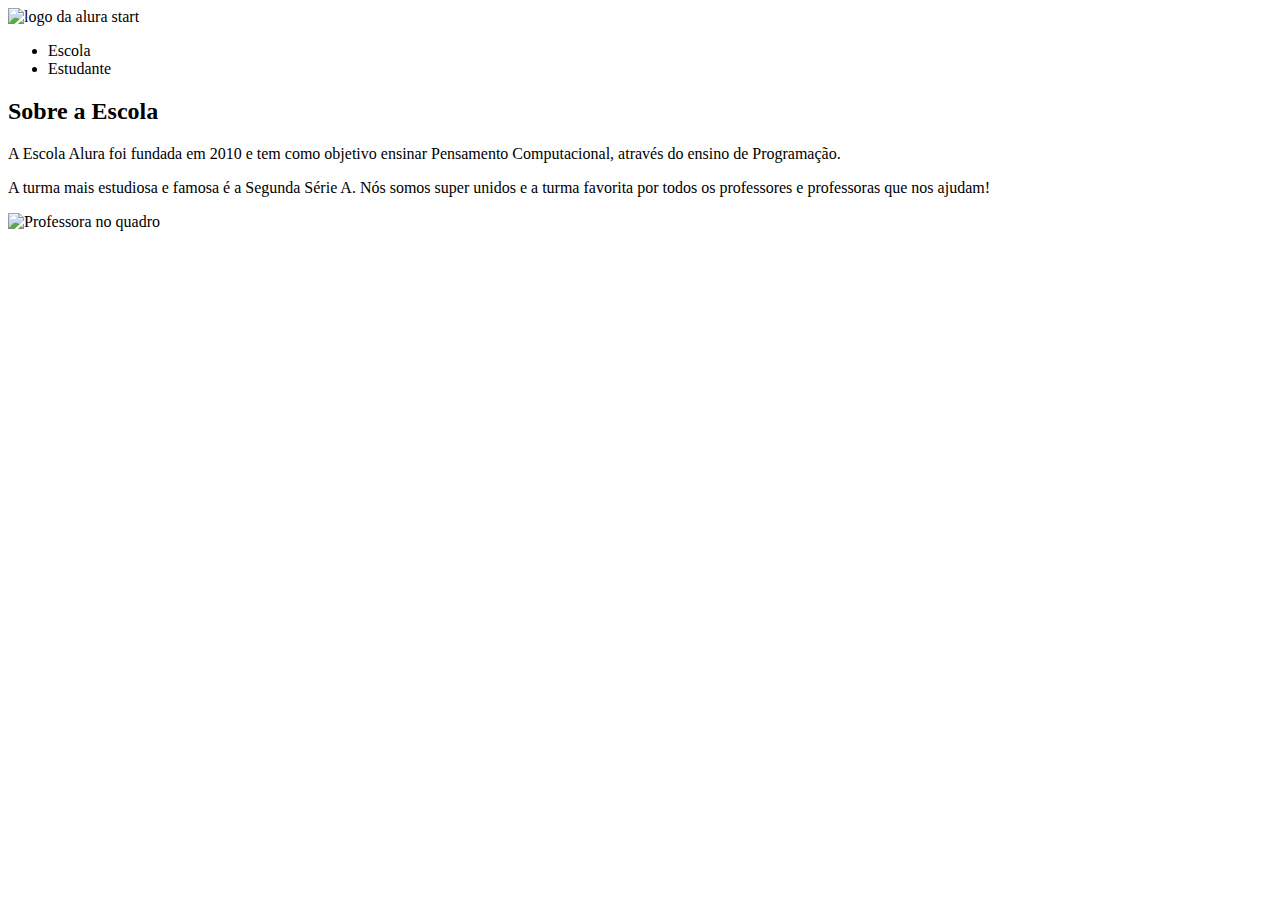
==== index.html @ 2ab6d8d5 "Update index.html" ====
<!DOCTYPE html>
<html lang="en">
<head>
    <meta charset="UTF-8">
    <meta http-equiv="X-UA-Compatible" content="IE=edge">
    <meta name="viewport" content="width=device-width, initial-scale=1.0">
    <title>Document</title>
</head>
<body>
    <header class="cabecalho">
        <img class="cabecalho-imagem" src="alurastart logopng." alt="logo da alura start">
        <ul class="cabecalho-lista">
            <li class="cabecalho-lista-item">Escola</li>
            <li class="cabecalho-lista-item">Estudante</li>
        </ul>
    </header>


    <section class="escola">
        <div class="escola-div-conteudo">
            <h2 class="escola-titulo">Sobre a Escola</h2>
            <p class="escola-texto-um">A Escola Alura foi fundada em 2010 e tem como objetivo ensinar Pensamento Computacional, através do ensino de  Programação.</p>
            <p class="escola-texto-dois">A turma mais estudiosa e famosa é a Segunda Série A. Nós somos super unidos e a turma favorita por todos os professores e professoras que nos ajudam!</p>
        </div>
        <img class="escola-imagem" src="Formula-bro.png" alt="Professora no quadro">
    </section>
</body>

</html>
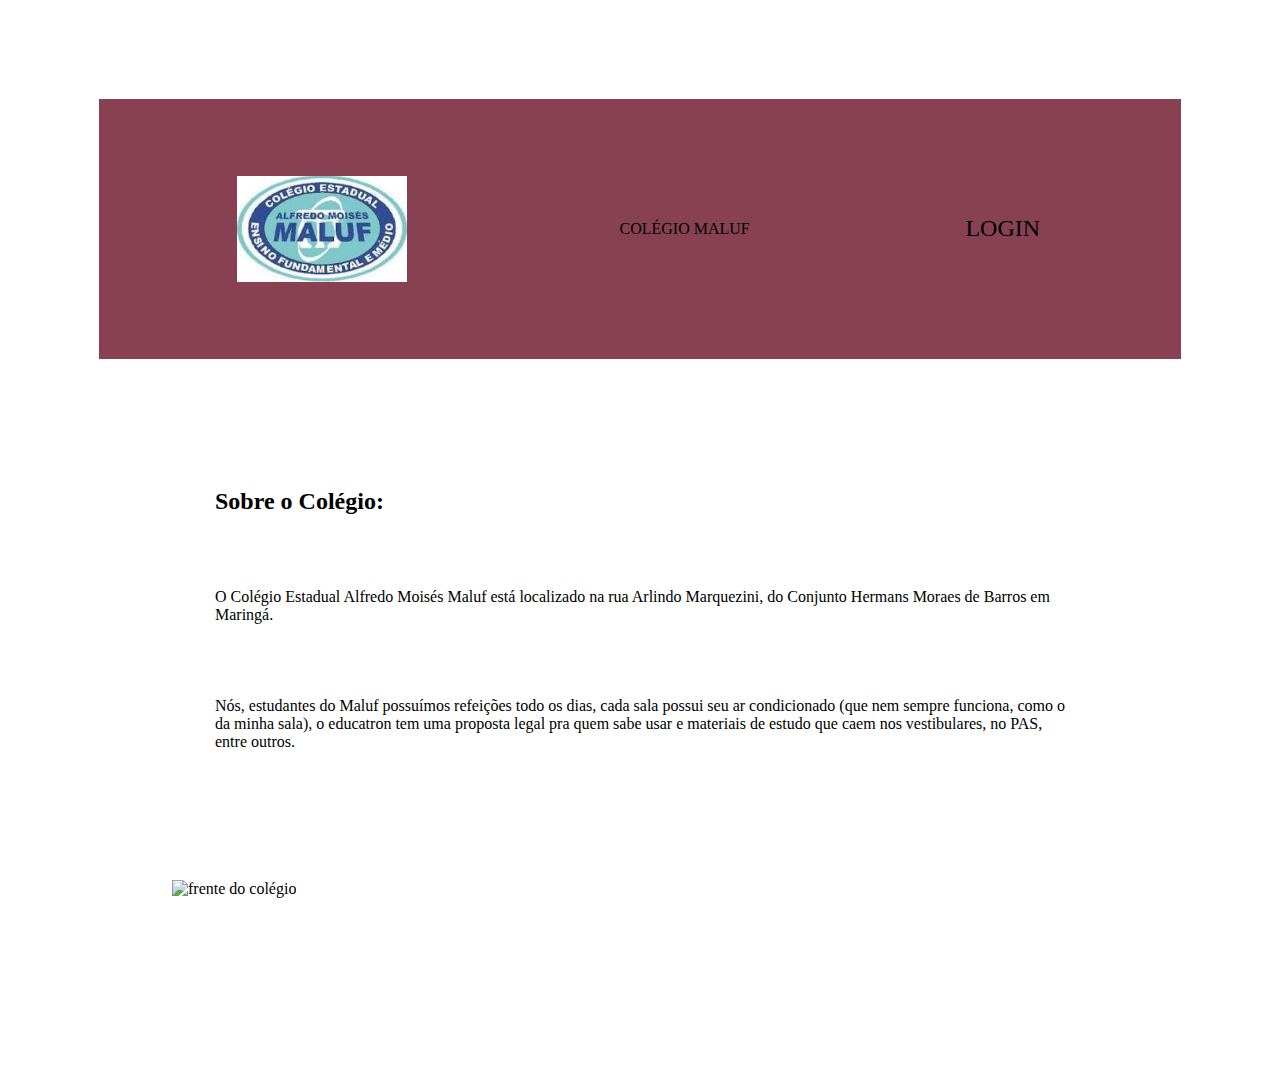
==== commit 33858eb2: "Add files via upload" ====
--- a/index.html
+++ b/index.html
@@ -1,28 +1,27 @@
-<!DOCTYPE html>
 <html lang="en">
 <head>
     <meta charset="UTF-8">
     <meta http-equiv="X-UA-Compatible" content="IE=edge">
     <meta name="viewport" content="width=device-width, initial-scale=1.0">
     <title>Document</title>
+    <link rel="stylesheet" href="style.css">
 </head>
 <body>
     <header class="cabecalho">
-        <img class="cabecalho-imagem" src="alurastart logopng." alt="logo da alura start">
-        <ul class="cabecalho-lista">
-            <li class="cabecalho-lista-item">Escola</li>
-            <li class="cabecalho-lista-item">Estudante</li>
+        <img class="cabecalho-imagem" src="Captura de Tela (21).png" alt="logo do Colégio Maluf"
+            <li class="cabecalho-lista-item"> COLÉGIO MALUF </li>
+            <li class="cabecalho-lista-item"> LOGIN </li>
         </ul>
     </header>
 
 
     <section class="escola">
         <div class="escola-div-conteudo">
-            <h2 class="escola-titulo">Sobre a Escola</h2>
-            <p class="escola-texto-um">A Escola Alura foi fundada em 2010 e tem como objetivo ensinar Pensamento Computacional, através do ensino de  Programação.</p>
-            <p class="escola-texto-dois">A turma mais estudiosa e famosa é a Segunda Série A. Nós somos super unidos e a turma favorita por todos os professores e professoras que nos ajudam!</p>
+            <h2 class="escola-titulo">Sobre o Colégio:</h2>
+            <p class="escola-texto-um">  O Colégio Estadual Alfredo Moisés Maluf está localizado na rua Arlindo Marquezini, do Conjunto Hermans Moraes de Barros em Maringá.</p>
+            <p class="escola-texto-dois">  Nós, estudantes do Maluf possuímos refeições todo os dias, cada sala possui seu ar condicionado (que nem sempre funciona, como o da minha sala), o educatron tem uma proposta legal pra quem sabe usar e materiais de estudo que caem nos vestibulares, no PAS, entre outros. </p>
         </div>
-        <img class="escola-imagem" src="Formula-bro.png" alt="Professora no quadro">
+        <img class="escola-imagem" src=" " alt="frente do colégio">
     </section>
 </body>
 
--- a/style.css
+++ b/style.css
@@ -0,0 +1,23 @@
+* {
+    margin: 13;
+    padding: 30;
+}
+
+.cabecalho {
+    background-color: #884152;
+    color: black;
+    display: flex;
+    justify-content: space-around;
+    align-items: center;
+    padding: 34px 10;
+}
+
+.cabecalho-imagem{
+    width: 16%;
+}
+
+.cabecalho-lista-item{
+    display: inline-block;
+    margin: 0 16px;
+    font-size: 24px;
+}
